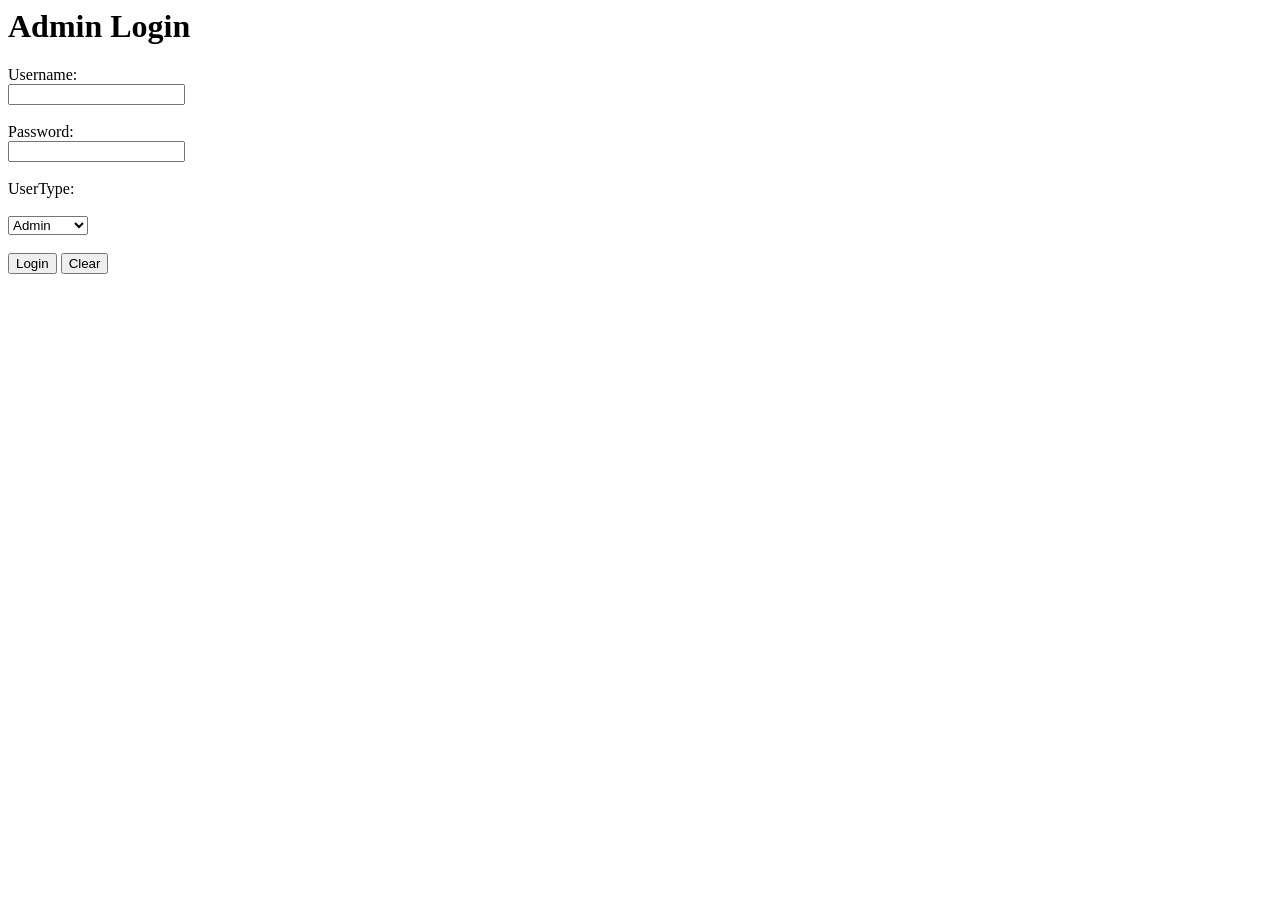
==== My Ecommeerce Site/admin.html @ 082a7d71 "Add files via upload" ====
<html>
<head>
  <title>Admin Login</title>
</head>
<body>
  <h1>Admin Login</h1>

  <form action="#" method="post">
    <label for="username">Username:</label><br>
    <input type="text" id="username" name="username" required><br><br>


    <label for="password">Password:</label><br>
    <input type="password" id="password" name="password" required><br><br>
    
    <label for="UserType">UserType:</label><br><br>
    <select id="UserType" name="UserType">
      <option value="admin">Admin</option>
      <option value="customer">Customer</option>
      <option value="manager">Manager</option>
      <option value="seller">Seller</option>
    </select><br><br>

    <button type="submit">Login</button>
    <button type="reset">Clear</button>
  </form>
</body>
</html>
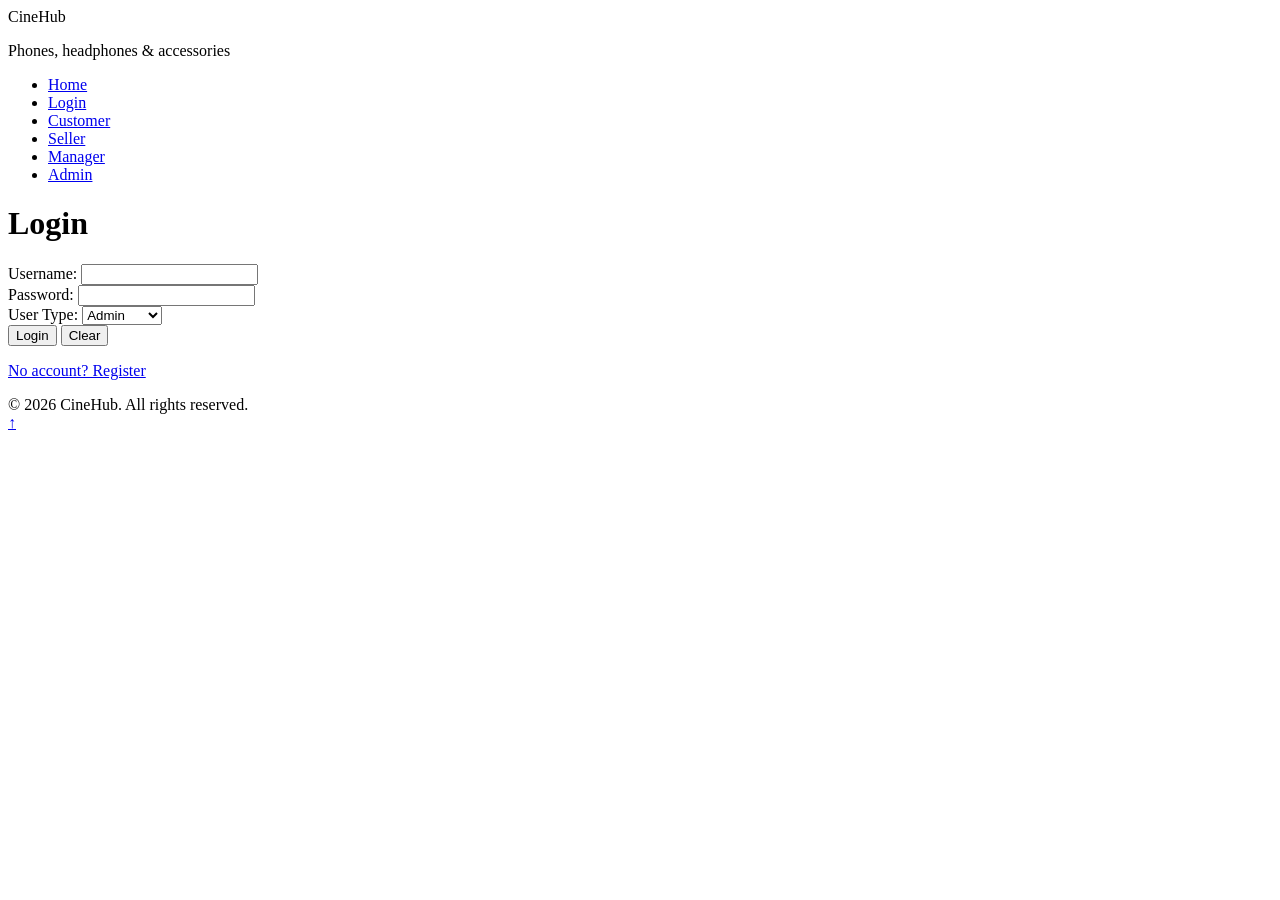
==== commit 5441fef6: "Add files via upload" ====
--- a/My Ecommeerce Site/admin.html
+++ b/My Ecommeerce Site/admin.html
@@ -1,29 +1,45 @@
-
-<html>
-<head>
-  <title>Admin Login</title>
-</head>
-<body>
-  <h1>Admin Login</h1>
-
-  <form action="#" method="post">
-    <label for="username">Username:</label><br>
-    <input type="text" id="username" name="username" required><br><br>
-
-
-    <label for="password">Password:</label><br>
-    <input type="password" id="password" name="password" required><br><br>
-    
-    <label for="UserType">UserType:</label><br><br>
-    <select id="UserType" name="UserType">
-      <option value="admin">Admin</option>
-      <option value="customer">Customer</option>
-      <option value="manager">Manager</option>
-      <option value="seller">Seller</option>
-    </select><br><br>
-
-    <button type="submit">Login</button>
-    <button type="reset">Clear</button>
-  </form>
-</body>
+<!DOCTYPE html>
+<html lang="en">
+<head>
+  <meta charset="UTF-8">
+  <meta name="viewport" content="width=device-width, initial-scale=1.0">
+  <title>Login</title>
+  <link rel="stylesheet" href="css/admin.css">
+</head>
+<body>
+  <header id="header">
+    <div class="logo">CineHub</div>
+    <p class="tagline">Phones, headphones &amp; accessories</p>
+  </header>
+  <nav class="navbar"><ul><li><a href="index.html">Home</a></li><li><a href="admin.html" class="active">Login</a></li><li><a href="Customer.html">Customer</a></li><li><a href="Seller_Registration.html">Seller</a></li><li><a href="Manager.html">Manager</a></li><li><a href="adminregistration.html">Admin</a></li></ul></nav>
+  <main class="form-container" id="login-box">
+    <h1>Login</h1>
+    <form action="#" method="post">
+      <div class="form-group">
+        <label for="username">Username:</label>
+        <input type="text" id="username" name="username" required>
+      </div>
+      <div class="form-group">
+        <label for="password">Password:</label>
+        <input type="password" id="password" name="password" required>
+      </div>
+      <div class="form-group">
+        <label for="UserType">User Type:</label>
+        <select id="UserType" name="UserType">
+          <option value="admin">Admin</option>
+          <option value="customer">Customer</option>
+          <option value="manager">Manager</option>
+          <option value="seller">Seller</option>
+        </select>
+      </div>
+      <div class="btn-row">
+        <button type="submit" class="btn btn-primary">Login</button>
+        <button type="reset" class="btn btn-secondary">Clear</button>
+      </div>
+    </form>
+    <p class="form-link"><a href="Customer.html">No account? Register</a></p>
+  </main>
+  <footer id="footer">&copy; 2026 CineHub. All rights reserved.</footer>
+  <a href="#header" class="back-top">&uarr;</a>
+</body>
 </html>
